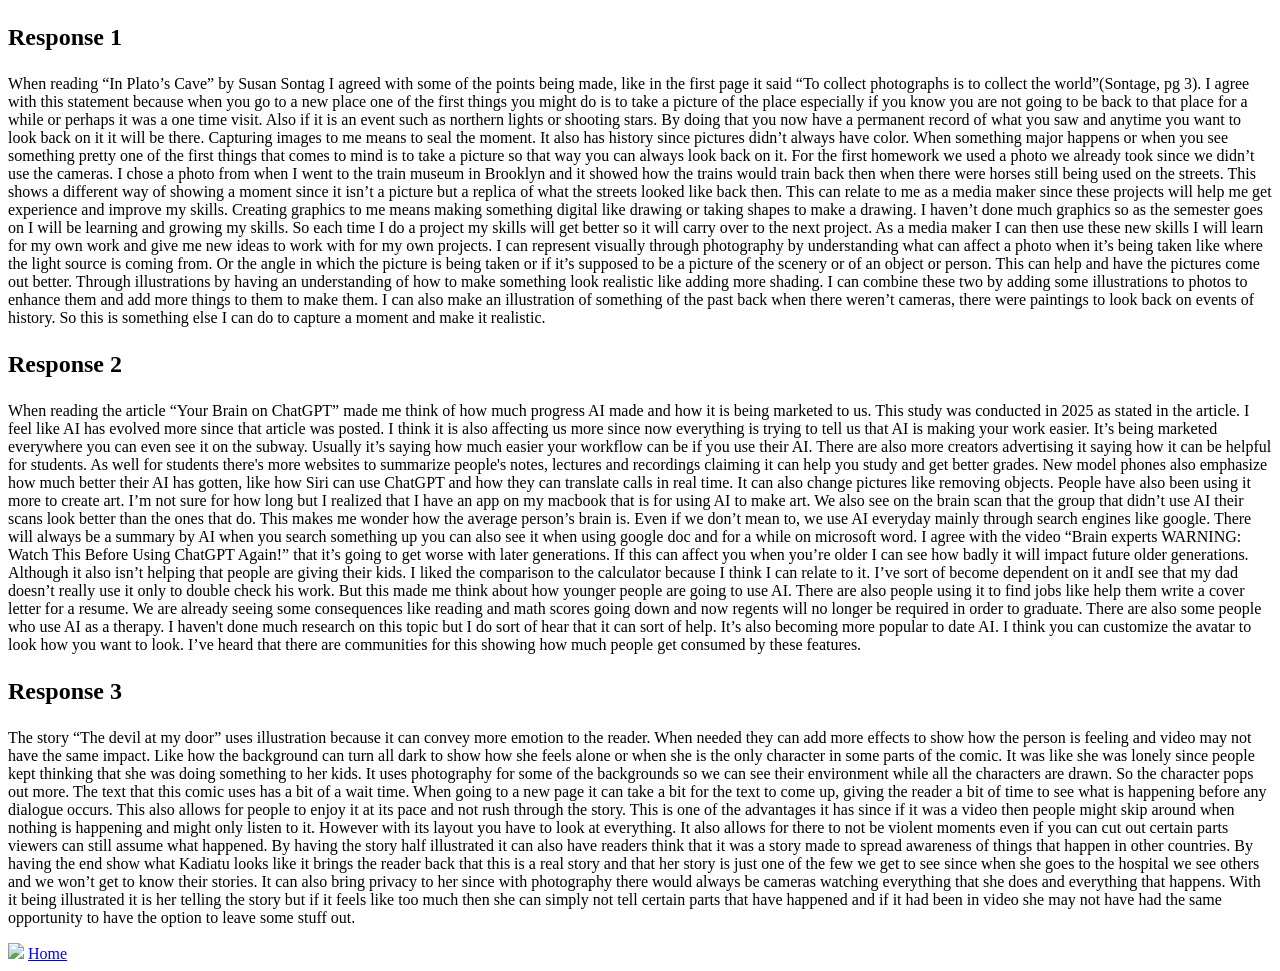
==== readings.html @ 16b7e082 "Add files via upload" ====
<!DOCTYPE html>
<html>
<head>
    <title>Reading responses</title>
</head>
<body>
    <h2>
        <p>Response 1</p>
    </h2>
    <p> 
         When reading “In Plato’s Cave” by Susan Sontag I agreed with some of the points being made, like in the first page it said “To collect photographs is to collect the world”(Sontage, pg 3). I agree with this statement because when you go to a new place one of the first things you might do is to take a picture of the place especially if you know you are not going to be back to that place for a while or perhaps it was a one time visit. Also if it is an event such as northern lights or shooting stars. By doing that you now have a permanent record of what you saw and anytime you want to look back on it it will be there. Capturing images to me means to seal the moment. It also has history since pictures didn’t always have color. When something major happens or when you see something pretty one of the first things that comes to mind is to take a picture so that way you can always look back on it. For the first homework we used a photo we already took since we didn’t use the cameras. I chose a photo from when I went to the train museum in Brooklyn and it showed how the trains would train back then when there were horses still being used on the streets. This shows a different way of showing a moment since it isn’t a picture but a replica of what the streets looked like back then. This can relate to me as a media maker since these projects will help me get experience and improve my skills. 
Creating graphics to me means making something digital like drawing or taking shapes to make a drawing. I haven’t done much graphics so as the semester goes on I will be learning and growing my skills. So each time I do a project my skills will get better so it will carry over to the next project. As a media maker I can then use these new skills I will learn for my own work and give me new ideas to work with for my own projects. I can represent visually through photography by understanding what can affect a photo when it’s being taken like where the light source is coming from. Or the angle in which the picture is being taken or if it’s supposed to be a picture of the scenery or of an object or person. This can help and have the pictures come out better. Through illustrations by having an understanding of how to make something look realistic like adding more shading. I can combine these two by adding some illustrations to photos to enhance them and add more things to them to make them. I can also make an illustration of something of the past back when there weren’t cameras, there were paintings to look back on events of history. So this is something else I can do to capture a moment and make it realistic. 

    </p>
     <h2>
        <p>Response 2</p>
     </h2>
     <p>
        When reading the article “Your Brain on ChatGPT” made me think of how much progress AI made and how it is being marketed to us. This study was conducted in 2025 as stated in the article. I feel like AI has evolved more since that article was posted. I think it is also affecting us more since now everything is trying to tell us that AI is making your work easier. It’s being marketed everywhere you can even see it on the subway. Usually it’s saying how much easier your workflow can be if you use their AI. There are also more creators advertising it saying how it can be helpful for students. As well for students there's more websites to summarize people's notes, lectures and recordings claiming it can help you study and get better grades. New model phones also emphasize how much better their AI has gotten, like how Siri can use ChatGPT and how they can translate calls in real time. It can also change pictures like removing objects. People have also been using it more to create art. I’m not sure for how long but I realized that I have an app on my macbook that is for using AI to make art. We also see on the brain scan that the group that didn’t use AI their scans look better than the ones that do. This makes me wonder how the average person’s brain is. Even if we don’t mean to, we use AI everyday mainly through search engines like google. There will always be a summary by AI when you search something up you can also see it when using google doc and for a while on microsoft word. I agree with the video “Brain experts WARNING: Watch This Before Using ChatGPT Again!” that it’s going to get worse with later generations. If this can affect you when you’re older I can see how badly it will impact future older generations. Although it also isn’t helping that people are giving their kids. I liked the comparison to the calculator because I think I can relate to it. I’ve sort of become dependent on it andI see that my dad doesn’t really use it only to double check his work. But this made me think about how younger people are going to use AI. There are also people using it to find jobs like help them write a cover letter for a resume. We are already seeing some consequences like reading and math scores going down and now regents will no longer be required in order to graduate. There are also some people who use AI as a therapy. I haven't done much research on this topic but I do sort of hear that it can sort of help. It’s also becoming more popular to date AI. I think you can customize the avatar to look how you want to look. I’ve heard that there are communities for this showing how much people get consumed by these features. 
     </p>
     <h2>
        <p>Response 3</p>
     </h2>
     <p>
        The story “The devil at my door” uses illustration because it can convey more emotion to the reader. When needed they can add more effects to show how the person is feeling and video may not have the same impact. Like how the background can turn all dark to show how she feels alone or when she is the only character in some parts of the comic. It was like she was lonely since people kept thinking that she was doing something to her kids. It uses photography for some of the backgrounds so we can see their environment while all the characters are drawn. So the character pops out more. The text that this comic uses has a bit of a wait time. When going to a new page it can take a bit for the text to come up, giving the reader a bit of time to see what is happening before any dialogue occurs. This also allows for people to enjoy it at its pace and not rush through the story. This is one of the advantages it has since if it was a video then people might skip around when nothing is happening and might only listen to it. However with its layout you have to look at everything. It also allows for there to not be violent moments even if you can cut out certain parts viewers can still assume what happened. By having the story half illustrated it can also have readers think that it was a story made to spread awareness of things that happen in other countries. By having the end show what Kadiatu looks like it brings the reader back that this is a real story and that her story is just one of the few we get to see since when she goes to the hospital we see others and we won’t get to know their stories. It can also bring privacy to her since with photography there would always be cameras watching everything that she does and everything that happens. With it being illustrated it is her telling the story but if it feels like too much then she can simply not tell certain parts that have happened and if it had been in video she may not have had the same opportunity to have the option to leave some stuff out. 
     </p>
    <img src="images/20241216_081034.jpg">
    <a href="index.html">Home</a>
</body>
</html>
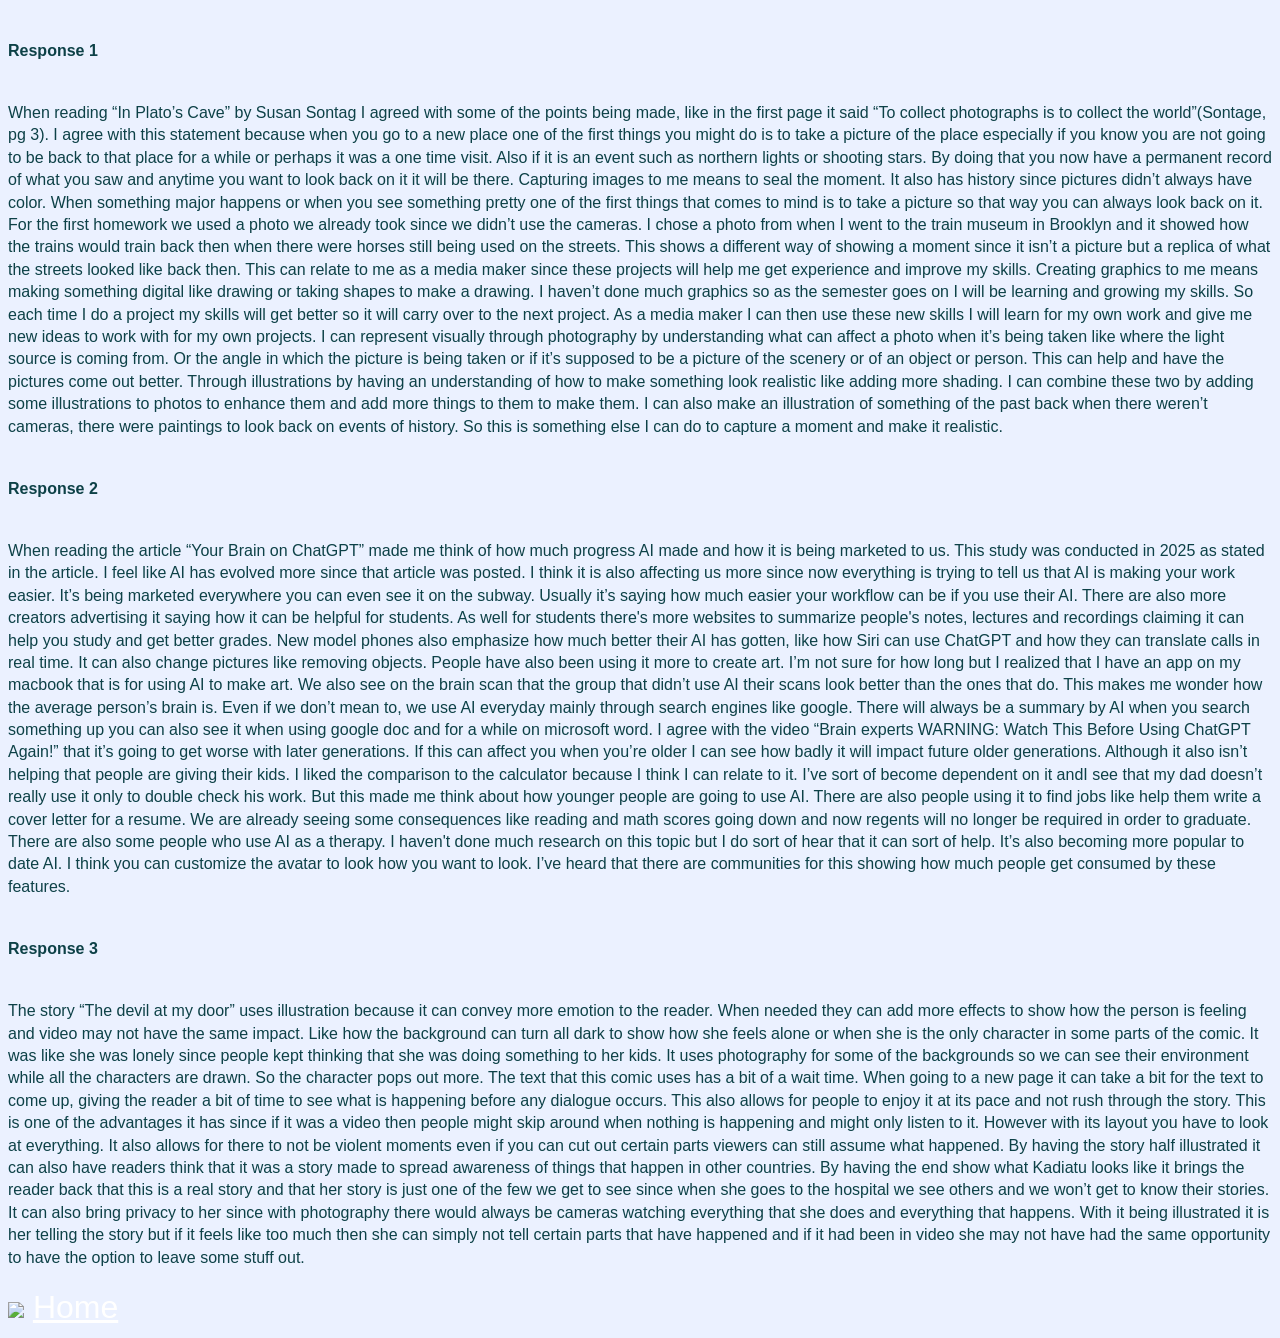
==== commit 330d666d: "Add stylesheet link to readings.html" ====
--- a/readings.html
+++ b/readings.html
@@ -2,6 +2,7 @@
 <html>
 <head>
     <title>Reading responses</title>
+     <link rel="stylesheet" href="readstyle.css">
 </head>
 <body>
     <h2>
@@ -27,4 +28,4 @@
     <img src="images/20241216_081034.jpg">
     <a href="index.html">Home</a>
 </body>
-</html>+</html>
--- a/readstyle.css
+++ b/readstyle.css
@@ -0,0 +1,21 @@
+body {
+    background-color: rgb(235, 241, 255);
+    color: rgb(13, 65, 71);
+    font-size: 2em;
+    line-height: 1.4;
+    font-family: Arial, Helvetica, sans-serif;
+}
+
+h1 {
+    font-size: 40px;
+}
+
+p {
+    font-size: 16px;
+    font-style: normal;
+}
+
+a {
+    color: rgb(255, 255, 255);
+    text-decoration: underline;
+}
